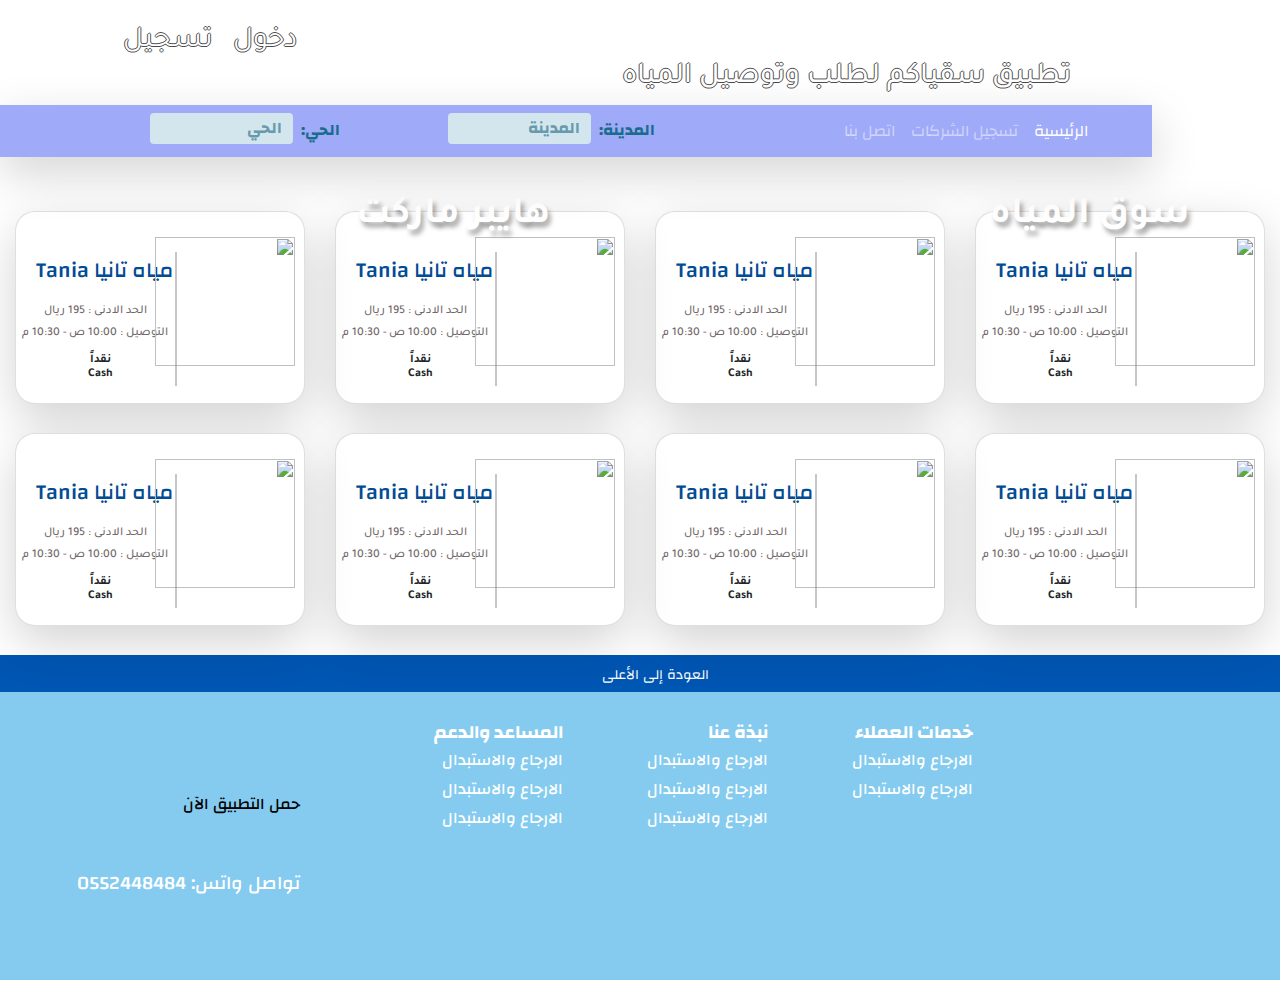
==== index.html @ 2a7fc94c "login" ====
<!doctype html>
<html lang="en">

<head>
    <!-- Required meta tags -->
    <meta charset="utf-8">
    <meta name="viewport" content="width=device-width, initial-scale=1, shrink-to-fit=no">
    <link href="https://fonts.googleapis.com/css?family=Changa:200,300,400,500,600,700,800&amp;subset=arabic,latin-ext"
        rel="stylesheet">
    <link href="https://fonts.googleapis.com/css?family=Tajawal:200,300,400,500,700,800,900&amp;subset=arabic" rel="stylesheet">

    <link rel="stylesheet" href="https://cdnjs.cloudflare.com/ajax/libs/OwlCarousel2/2.3.4/assets/owl.carousel.min.css">
    <link rel="stylesheet" href="https://cdnjs.cloudflare.com/ajax/libs/OwlCarousel2/2.3.4/assets/owl.theme.default.css" />

    <!-- Bootstrap CSS -->
    <link rel="stylesheet" href="https://stackpath.bootstrapcdn.com/bootstrap/4.3.1/css/bootstrap.min.css" integrity="sha384-ggOyR0iXCbMQv3Xipma34MD+dH/1fQ784/j6cY/iJTQUOhcWr7x9JvoRxT2MZw1T"
        crossorigin="anonymous">
    <link rel="stylesheet" href="styles.css">

    <title>سقياكم</title>
</head>

<body>

    <header class="imgBack">
        <a class="login" href="">دخول</a>
        <a class="register" href="">تسجيل</a>

        <nav class="navbar navbar-expand-lg navbar-dark bg-light position-relative shadow-lg" dir="rtl">


            <img class="logo navbar-brand shadow-lg" src="logo.png" alt="">
            <h1 class="title shadow-md">تطبيق سقياكم لطلب وتوصيل المياه</h1>

            <button class="navbar-toggler" type="button" data-toggle="collapse" data-target="#navbarSupportedContent"
                aria-controls="navbarSupportedContent" aria-expanded="false" aria-label="Toggle navigation">
                <span class="navbar-toggler-icon"></span>
            </button>

            <div class="collapse navbar-collapse" id="navbarSupportedContent">
                <ul class="navbar-nav ml-auto">
                    <li class="nav-item active">
                        <a class="nav-link " href="#">الرئيسية</a>
                    </li>
                    <li class="nav-item">
                        <a class="nav-link" href="#">تسجيل الشركات</a>
                    </li>

                    <li class="nav-item">
                        <a class="nav-link" href="#">اتصل بنا</a>
                    </li>

                </ul>
                <ul class="navbar-nav ml-auto">
                    <li class="nav-item">
                        <a class="nav-link navbartext disabled " href="#">المدينة:</a>
                    </li>
                    <li class="nav-item">
                        <div class="dropdown">
                            <button class="btn btnNav" type="button" id="dropdownMenuButton" data-toggle="dropdown"
                                aria-haspopup="true" aria-expanded="false" style="margin-left: 100px;">
                                المدينة
                            </button>
                            <div class="dropdown-menu" aria-labelledby="dropdownMenuButton" style="margin-left: 100px;">
                                <a class="dropdown-item" href="#">الرياض</a>
                                <a class="dropdown-item" href="#">جدة</a>
                                <a class="dropdown-item" href="#">مكة</a>
                            </div>
                        </div>
                    </li>

                    <li class="nav-item">
                        <a class="nav-link navbartext disabled " href="#">الحي:</a>
                    </li>
                    <li class="nav-item">
                        <div class="dropdown">
                            <button class="btn btnNav" type="button" id="dropdownMenuButton" data-toggle="dropdown"
                                aria-haspopup="true" aria-expanded="false">
                                الحي
                            </button>
                            <div class="dropdown-menu" aria-labelledby="dropdownMenuButton">
                                <a class="dropdown-item" href="#">الملك فهد</a>
                                <a class="dropdown-item" href="#">جدة</a>
                                <a class="dropdown-item" href="#">مكة</a>
                            </div>
                        </div>
                    </li>

                </ul>
            </div>
        </nav>

    </header>

    <main class="main">
        <div class="owl-carousel owl-theme">
            <div class="item">
                <p class="mainText">بنر إعلاني متغير</p>
                <img src="exampleImage.png" alt="">
            </div>
            <div class="item">
                <p class="mainText">بنر إعلاني متغير</p>

                <img src="https://i.pinimg.com/564x/b5/4f/21/b54f21d8776e2a39225e584146c74bbc.jpg" alt="">
            </div>

        </div>
    </main>

    <section name="ads" class="container-fluid pt-2" dir="rtl">
        <div class="row">
            <div class="col-6">
                <a href="#">
                    <img class="adImage" src="img/ad1.png" alt="">
                    <h1 class="adText">سوق المياه</h1>
                </a>
            </div>
            <div class="col-6">
                <a href="#">
                    <img class="adImage" src="img/ad2.png" alt="">
                    <h1 class="adText">هايبر ماركت</h1>
                </a>
            </div>
        </div>
    </section>

    <section class="container-fluid " dir="rtl">
        <div class="row">
            <div class="col-lg-3">
                <div class="card productCard shadow-lg" onclick="redirect(`www.google.com`)">
                    <img class="productImg" src="img/logos/tania.png" alt="">
                    <div class="seperator"></div>
                    <h5 class="cardTitle">مياه تانيا Tania</h5>
                    <div class="details">
                        <h6 class="cardDetails">الحد الادنى : 195 ريال</h6>
                        <h6 class="cardDetails">التوصيل : 10:00 ص - 10:30 م</h6>
                    </div>
                    <div class="paymentsLogos">
                        <img class="mada" src="img/logos/mada.png" alt="">
                        <img class="visa" src="img/logos/visa.png" alt="">
                        <div class="cash">
                            <h6 class="cashAr">نقداً</h6>
                            <h6 class="cashEn">Cash</h6>
                        </div>
                    </div>
                </div>
            </div>
            <div class="col-lg-3">
                <div class="card productCard shadow-lg" onclick="redirect(`www.google.com`)">
                    <img class="productImg" src="img/logos/tania.png" alt="">
                    <div class="seperator"></div>
                    <h5 class="cardTitle">مياه تانيا Tania</h5>
                    <div class="details">
                        <h6 class="cardDetails">الحد الادنى : 195 ريال</h6>
                        <h6 class="cardDetails">التوصيل : 10:00 ص - 10:30 م</h6>
                    </div>
                    <div class="paymentsLogos">
                        <img class="mada" src="img/logos/mada.png" alt="">
                        <img class="visa" src="img/logos/visa.png" alt="">
                        <div class="cash">
                            <h6 class="cashAr">نقداً</h6>
                            <h6 class="cashEn">Cash</h6>
                        </div>
                    </div>
                </div>
            </div>
            <div class="col-lg-3">
                <div class="card productCard shadow-lg" onclick="redirect(`www.google.com`)">
                    <img class="productImg" src="img/logos/tania.png" alt="">
                    <div class="seperator"></div>
                    <h5 class="cardTitle">مياه تانيا Tania</h5>
                    <div class="details">
                        <h6 class="cardDetails">الحد الادنى : 195 ريال</h6>
                        <h6 class="cardDetails">التوصيل : 10:00 ص - 10:30 م</h6>
                    </div>
                    <div class="paymentsLogos">
                        <img class="mada" src="img/logos/mada.png" alt="">
                        <img class="visa" src="img/logos/visa.png" alt="">
                        <div class="cash">
                            <h6 class="cashAr">نقداً</h6>
                            <h6 class="cashEn">Cash</h6>
                        </div>
                    </div>
                </div>
            </div>
            <div class="col-lg-3">
                <div class="card productCard shadow-lg" onclick="redirect(`www.google.com`)">
                    <img class="productImg" src="img/logos/tania.png" alt="">
                    <div class="seperator"></div>
                    <h5 class="cardTitle">مياه تانيا Tania</h5>
                    <div class="details">
                        <h6 class="cardDetails">الحد الادنى : 195 ريال</h6>
                        <h6 class="cardDetails">التوصيل : 10:00 ص - 10:30 م</h6>
                    </div>
                    <div class="paymentsLogos">
                        <img class="mada" src="img/logos/mada.png" alt="">
                        <img class="visa" src="img/logos/visa.png" alt="">
                        <div class="cash">
                            <h6 class="cashAr">نقداً</h6>
                            <h6 class="cashEn">Cash</h6>
                        </div>
                    </div>
                </div>
            </div>
            <div class="col-lg-3">
                <div class="card productCard shadow-lg" onclick="redirect(`www.google.com`)">
                    <img class="productImg" src="img/logos/tania.png" alt="">
                    <div class="seperator"></div>
                    <h5 class="cardTitle">مياه تانيا Tania</h5>
                    <div class="details">
                        <h6 class="cardDetails">الحد الادنى : 195 ريال</h6>
                        <h6 class="cardDetails">التوصيل : 10:00 ص - 10:30 م</h6>
                    </div>
                    <div class="paymentsLogos">
                        <img class="mada" src="img/logos/mada.png" alt="">
                        <img class="visa" src="img/logos/visa.png" alt="">
                        <div class="cash">
                            <h6 class="cashAr">نقداً</h6>
                            <h6 class="cashEn">Cash</h6>
                        </div>
                    </div>
                </div>
            </div>
            <div class="col-lg-3">
                <div class="card productCard shadow-lg" onclick="redirect(`www.google.com`)">
                    <img class="productImg" src="img/logos/tania.png" alt="">
                    <div class="seperator"></div>
                    <h5 class="cardTitle">مياه تانيا Tania</h5>
                    <div class="details">
                        <h6 class="cardDetails">الحد الادنى : 195 ريال</h6>
                        <h6 class="cardDetails">التوصيل : 10:00 ص - 10:30 م</h6>
                    </div>
                    <div class="paymentsLogos">
                        <img class="mada" src="img/logos/mada.png" alt="">
                        <img class="visa" src="img/logos/visa.png" alt="">
                        <div class="cash">
                            <h6 class="cashAr">نقداً</h6>
                            <h6 class="cashEn">Cash</h6>
                        </div>
                    </div>
                </div>
            </div>
            <div class="col-lg-3">
                <div class="card productCard shadow-lg" onclick="redirect(`www.google.com`)">
                    <img class="productImg" src="img/logos/tania.png" alt="">
                    <div class="seperator"></div>
                    <h5 class="cardTitle">مياه تانيا Tania</h5>
                    <div class="details">
                        <h6 class="cardDetails">الحد الادنى : 195 ريال</h6>
                        <h6 class="cardDetails">التوصيل : 10:00 ص - 10:30 م</h6>
                    </div>
                    <div class="paymentsLogos">
                        <img class="mada" src="img/logos/mada.png" alt="">
                        <img class="visa" src="img/logos/visa.png" alt="">
                        <div class="cash">
                            <h6 class="cashAr">نقداً</h6>
                            <h6 class="cashEn">Cash</h6>
                        </div>
                    </div>
                </div>
            </div>
            <div class="col-lg-3">
                <div class="card productCard shadow-lg" onclick="redirect(`www.google.com`)">
                    <img class="productImg" src="img/logos/tania.png" alt="">
                    <div class="seperator"></div>
                    <h5 class="cardTitle">مياه تانيا Tania</h5>
                    <div class="details">
                        <h6 class="cardDetails">الحد الادنى : 195 ريال</h6>
                        <h6 class="cardDetails">التوصيل : 10:00 ص - 10:30 م</h6>
                    </div>
                    <div class="paymentsLogos">
                        <img class="mada" src="img/logos/mada.png" alt="">
                        <img class="visa" src="img/logos/visa.png" alt="">
                        <div class="cash">
                            <h6 class="cashAr">نقداً</h6>
                            <h6 class="cashEn">Cash</h6>
                        </div>
                    </div>
                </div>
            </div>

        </div>
    </section>

    <div class="blueBar">
        <a href="#" class="backToTop ">العودة إلى الأعلى</a>
    </div>
    <footer class="footer">
        <img class="footerLogo  shadow-lg" src="logo.png" alt="">
        <div class="customerSupport">
            <h1 href="#" class="customerServices">خدمات العملاء</h1>
            <a href="#" class="customerServi">الارجاع والاستبدال</a>
            <a href="#" class="customerServi">الارجاع والاستبدال</a>

        </div>
        <div class="aboutUs">
            <h1 href="#" class="customerServices">نبذة عنا </h1>
            <a href="#" class="customerServi">الارجاع والاستبدال</a>
            <a href="#" class="customerServi">الارجاع والاستبدال</a>
            <a href="#" class="customerServi">الارجاع والاستبدال</a>
        </div>

        <div class="support">
            <h1 href="#" class="customerServices">المساعد والدعم </h1>
            <a href="#" class="customerServi">الارجاع والاستبدال</a>
            <a href="#" class="customerServi">الارجاع والاستبدال</a>
            <a href="#" class="customerServi">الارجاع والاستبدال</a>
        </div>

        <div class="contact">
            <img class="qrCode" src="img/qrCode.png" alt="">
            <h2 href="#" class="application">حمل التطبيق الآن</h2>
            <img src="img/googlePlay.png" alt="" style="cursor: pointer;" onclick="redirect(`#`)">
            <img src="img/appStore.png" alt="" style="cursor: pointer;" onclick="redirect(`#`)">

            <a href="tel:00966552448484">
                <h1 class="Whats">تواصل واتس: 0552448484</h1>
            </a>
        </div>
    </footer>
    <!-- Optional JavaScript -->
    <!-- jQuery first, then Popper.js, then Bootstrap JS -->
<script src="https://ajax.aspnetcdn.com/ajax/jQuery/jquery-3.3.1.min.js"></script>
    <script src="https://cdnjs.cloudflare.com/ajax/libs/popper.js/1.14.7/umd/popper.min.js" integrity="sha384-UO2eT0CpHqdSJQ6hJty5KVphtPhzWj9WO1clHTMGa3JDZwrnQq4sF86dIHNDz0W1"
        crossorigin="anonymous"></script>
    <script src="https://stackpath.bootstrapcdn.com/bootstrap/4.3.1/js/bootstrap.min.js" integrity="sha384-JjSmVgyd0p3pXB1rRibZUAYoIIy6OrQ6VrjIEaFf/nJGzIxFDsf4x0xIM+B07jRM"
        crossorigin="anonymous"></script>
    <script src="https://cdnjs.cloudflare.com/ajax/libs/OwlCarousel2/2.3.4/owl.carousel.min.js"></script>
    <script src="script.js"></script>
</body>

</html>
---- styles.css ----
.navbar {
    position: relative;
    top: 108px;
    width: 90%;
    height: 52px;
    z-index: 3;
    background-color: #9faaf8 !important;
    font-family: 'Changa', sans-serif;
}

.navbartext {
    font-family: 'Changa', sans-serif;
    color: rgb(24, 108, 140) !important;
    font-weight: bold;
    line-height: 1.2;
    text-align: center;
}

.btnNav {
    width: 143px;
    background-color: #d4e6ed;
    padding: 0rem 0rem;
    padding-right: 10px;
    color: rgb(103, 154, 173);
    font-weight: bold;
    line-height: 1.2;
    height: 31px;
    text-align: right;
}

.btnBasket {
    position: absolute;
    z-index: 20;
    bottom: 20%;
    right: 15%;
}

.dropdown-menu {
    outline: 0;
    color: #495057;
    background-color: #d4e6ed;
    border-color: #80bdff;
    outline: 0;
    box-shadow: 0 0 0 0.2rem rgba(0, 123, 255, .25);
    text-align: right;
    width: 143px;
}

.logo {
    position: absolute;
    right: -10%;
    top: -114px;
    background: white;
    height: 327%;
    border-bottom-left-radius: 82px;
    border-bottom-right-radius: 82px;
}

.title {
    font-family: 'Tajawal', sans-serif;
    font-size: 29.56px;
    color: rgb(255, 255, 255);
    line-height: 1.2;
    text-align: center;
    position: absolute;
    right: 7%;
    bottom: 102%;
    z-index: 22;
    text-shadow: -1px 0 black, 0 1px black, 1px 0 black, 0 -1px black;
    opacity: 0.7;
}

.login {
    font-family: 'Tajawal', sans-serif;
    font-size: 29.56px;
    color: rgb(255, 255, 255);
    line-height: 1.2;
    text-align: center;
    position: absolute;
    left: 233px;
    top: 24.561px;
    z-index: 22;
    text-shadow: -1px 0 black, 0 1px black, 1px 0 black, 0 -1px black;
    opacity: 0.7;
}

.login:hover {
    color: #0056b3;
    text-decoration: none;
}

.register {
    font-family: 'Tajawal', sans-serif;
    font-size: 29.56px;
    color: rgb(255, 255, 255);
    line-height: 1.2;
    text-align: center;
    position: absolute;
    left: 123px;
    top: 24.561px;
    z-index: 22;
    text-shadow: -1px 0 black, 0 1px black, 1px 0 black, 0 -1px black;
    opacity: 0.7;
}

.register:hover {
    color: #0056b3;
    text-decoration: none;
}

.imgBack {
    background-image: url("headderbackground.png");
    height: 139px;
    margin-top: -3px;
}

.main {
    padding-top: 42px;
}

.item {
    max-height: 407px;
    position: relative;
}

.adImage {
    opacity: 0.676;
    position: relative;
    max-width: 633px;
    max-height: 118px;
    z-index: 1;
    margin: 2%;
}

.adText {
    font-size: 38.56px;
    font-family: 'Tajawal', sans-serif;
    color: rgb(255, 255, 255);
    font-weight: bold;
    line-height: 1.2;
    text-align: center;
    text-shadow: 3px 5px 5px rgba(0, 0, 0, 0.38);
    position: absolute;
    top: 34%;
    right: 14%;
    z-index: 2;
}

.mainText {
    font-size: 81.56px;
    font-family: 'Changa', sans-serif;
    color: rgb(255, 255, 255);
    line-height: 1.2;
    text-align: center;
    position: absolute;
    top: 30%;
    right: 30%;
    z-index: 2;
}

.paymentsLogos {
    position: relative;
    margin-top: 25px;
}

.productCard {
    width: 100%;
    height: 193px;
    position: relative;
    z-index: 1;
    border-radius: 20px;
    margin-bottom: 10%;
    cursor: pointer;
}

.searchCard {
    width: 100%;
    height: 400px;
    position: relative;
    z-index: 1;
    border-radius: 20px;
    margin-bottom: 10%;
}

.itemCard {
    width: 100%;
    height: 204px;
    position: relative;
    z-index: 1;
    border-radius: 20px;
    margin-bottom: 10%;
}

.price {
    position: absolute;
    left: 10px;
    top: 10px;
    background-color: red;
    padding: 10px;
    border-radius: 10px;
    opacity: 0.8;
    width: 70px;
    height: 50px;
}

.productImg {
    width: 140px;
    height: 129px;
    position: absolute;
    top: 13%;
    right: 3%;
}

.itemImg {
    width: 45%;
    height: 80%;
    position: absolute;
    top: 10%;
    left: 5%;
}

.seperator {
    width: 2px;
    height: 134px;
    border: rgba(128, 128, 128, 0.452) solid 1px;
    position: absolute;
    right: 44%;
    top: 21%;
}

.cardTitle {
    font-size: 21.56px;
    font-family: 'Changa', sans-serif;
    color: rgb(2, 76, 147);
    line-height: 1.2;
    margin: 7%;
    margin-top: 16%;
}

.Title {
    font-size: 21.56px;
    font-family: 'Changa', sans-serif;
    color: rgb(2, 76, 147);
    line-height: 1.2;
    margin-top: 16%;
    float: right;
    margin-left: 55%;
}

.cardDetails {
    font-size: 12px;
    font-family: 'Tajawal', sans-serif;
    color: rgb(114, 105, 105);
    line-height: 1.2;
    text-align: center;
    margin-right: 45%;
}

.size {
    font-size: 12px;
    font-family: 'Tajawal', sans-serif;
    color: rgb(61, 0, 141);
    line-height: 1.2;
    text-align: center;
    display: inline;
    float: right;
    padding-right: 10px;
}

.priceText {
    font-family: 'Tajawal', sans-serif;
    color: rgb(255, 255, 255);
    text-align: center;
    vertical-align: 50%;
    padding-top: 5px;
    padding-right: 50px;
    z-index: 100;
    left: 19px;
    top: 2px;
    position: absolute;
}

.detailsText {
    font-size: 12px;
    font-family: 'Tajawal', sans-serif;
    color: rgb(114, 105, 105);
    line-height: 1.2;
    text-align: center;
}

.priceText2 {
    font-size: 12px;
    font-family: 'Tajawal', sans-serif;
    color: rgb(114, 105, 105);
    line-height: 1.2;
    display: inline;
    float: right;
    padding-right: 52px;
}

.details {
    margin-top: 0%;
}

.mada {
    width: 40px;
    position: absolute;
    left: 8%;
    bottom: 4%;
}

.visa {
    width: 40px;
    position: absolute;
    left: 37%;
    bottom: 4%;
}

.cash {
    position: absolute;
    left: 25%;
    bottom: -8px;
}

.cashAr {
    font-family: 'Tajawal', sans-serif;
    font-size: 12px;
    font-weight: bold;
    padding-bottom: 0;
    margin-bottom: 0;
    text-align: center
}

.cashEn {
    font-family: 'Tajawal', sans-serif;
    font-size: 12px;
    font-weight: bold;
    padding-bottom: 0;
    margin-bottom: 0;
    text-align: center
}

.blueBar {
    width: 100%;
    height: 37px;
    background: #0056b3;
    position: relative;
    cursor: pointer;
}

.backToTop {
    font-family: 'Changa', sans-serif;
    color: white;
    font-size: 14px;
    position: absolute;
    left: 47%;
    top: 26%;
}

.backToTop:hover {
    color: #000000;
    text-decoration: none;
}

.footer {
    background-color: #84cbef;
    width: 100%;
    height: 288px;
    z-index: 6;
    position: relative;
}

.footerLogo {
    background-color: white;
    border-radius: 50%;
    position: absolute;
    top: 4%;
    right: 6%;
}

.customerSupport {
    position: absolute;
    top: 10%;
    right: 24%;
}

.aboutUs {
    position: absolute;
    top: 10%;
    right: 40%;
}

.support {
    position: absolute;
    top: 10%;
    right: 56%;
}

.customerServices {
    font-family: 'Changa', sans-serif;
    color: white;
    font-size: 18.56px;
    font-weight: bold;
    line-height: 1.2;
    text-align: right;
}

.customerServi {
    font-family: 'Changa', sans-serif;
    color: white;
    font-size: 16px;
    font-weight: 500;
    line-height: 1.2;
    text-align: right;
    display: grid;
    padding-bottom: 10px;
}

.customerServi:hover {
    color: white;
    text-decoration: none;
}

.application {
    font-family: 'Changa', sans-serif;
    color: black;
    font-size: 16px;
    font-weight: 500;
    line-height: 1.2;
    text-align: right;
    padding-top: 27px;
}

.Whats {
    font-family: 'Changa', sans-serif;
    color: white;
    font-size: 19px;
    font-weight: 500;
    line-height: 1.2;
    text-align: right;
    padding-top: 27px;
}

.contact {
    position: absolute;
    top: 18%;
    left: 6%;
}

.qrCode {
    padding-left: 30%;
}

/*search box css start here*/

.search-sec {
    padding: 2rem;
}

.search-slt {
    display: block;
    width: 100%;
    font-size: 0.875rem;
    line-height: 1.5;
    color: #55595c;
    background-color: #fff;
    background-image: none;
    border: 1px solid #ccc;
    height: calc(3rem + 2px) !important;
    border-radius: 0;
}

.wrn-btn {
    width: 100%;
    font-size: 16px;
    font-weight: 400;
    text-transform: capitalize;
    height: calc(3rem + 2px) !important;
    border-radius: 0;
    top: 0px;
}

@media (min-width: 992px) {
    .search-sec {
        position: relative;
        top: -10px;
        background: rgba(26, 70, 104, 0.51);
    }
}

@media (max-width: 992px) {
    .search-sec {
        background: #1A4668;
    }
}
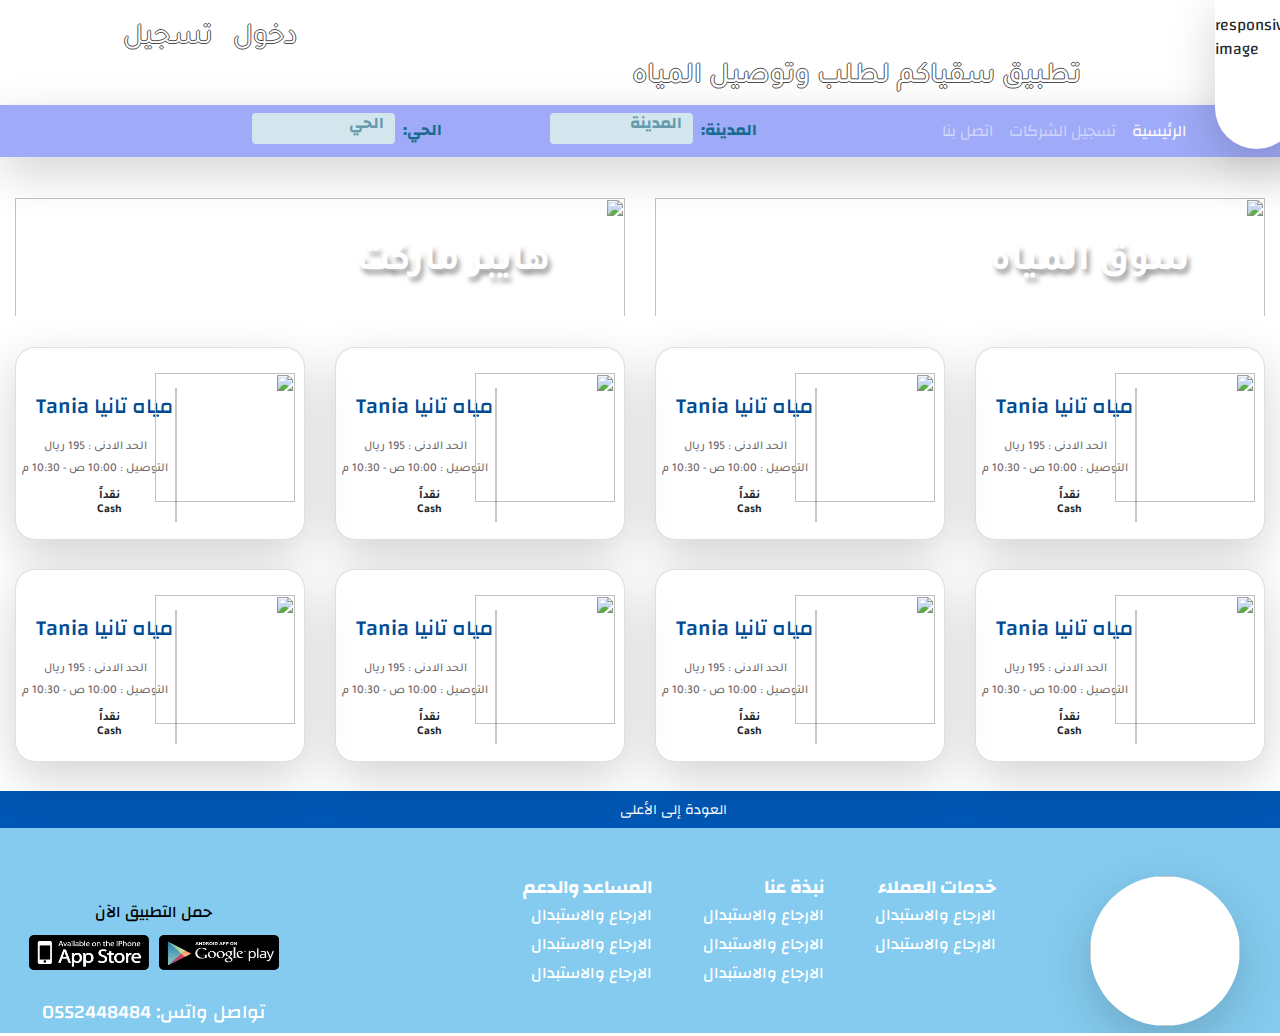
==== commit 8e650d45: "last responsive" ====
--- a/index.html
+++ b/index.html
@@ -22,84 +22,94 @@
 
 <body>
 
-    <header class="imgBack">
-        <a class="login" href="">دخول</a>
-        <a class="register" href="">تسجيل</a>
-
-        <nav class="navbar navbar-expand-lg navbar-dark bg-light position-relative shadow-lg" dir="rtl">
-
-
-            <img class="logo navbar-brand shadow-lg" src="logo.png" alt="">
-            <h1 class="title shadow-md">تطبيق سقياكم لطلب وتوصيل المياه</h1>
-
-            <button class="navbar-toggler" type="button" data-toggle="collapse" data-target="#navbarSupportedContent"
-                aria-controls="navbarSupportedContent" aria-expanded="false" aria-label="Toggle navigation">
-                <span class="navbar-toggler-icon"></span>
+    <header class="imgBack position-relative">
+<a class="login" href="login.html">دخول</a>
+<a class="register" href="signUp.html">تسجيل</a>
+
+
+
+<h1 class="title shadow-md">تطبيق سقياكم لطلب وتوصيل المياه</h1>
+
+<nav class="navbar navbar-expand-lg navbar-dark bg-light position-relative shadow-lg" dir="rtl">
+    <div class="container position-relative">
+        <div class=" logo shadow-lg" >
+            <img class="logoImg" href="index.html" src="logo.png" alt="responsive-image">
+        </div>
+        <div class="collapse navbar-collapse " id="navbarTogglerDemo02">
+
+<ul class="navbar-nav mr-auto ml-lg-auto mr-lg-0 mt-2 mt-lg-0 d-flex justify-content-center ">
+    <li class="nav-item active">
+        <a class="nav-link text-right " href="index.html">الرئيسية</a>
+    </li>
+    <li class="nav-item">
+        <a class="nav-link text-right" href="signUp.html">تسجيل الشركات</a>
+    </li>
+
+    <li class="nav-item">
+        <a class="nav-link text-right" href="contacuUs.html">اتصل بنا</a>
+    </li>
+
+</ul>
+<ul class="navbar-nav mr-auto ml-lg-auto mr-lg-0 mt-2 mt-lg-0 d-flex justify-content-center ">
+    <li class="nav-item">
+<a class="nav-link navbartext disabled  text-right" href="#">المدينة:</a>
+    </li>
+<li class="nav-item ">
+        <div class="dropdown">
+            <button class="btn btnNav" type="button" id="dropdownMenuButton" data-toggle="dropdown" aria-haspopup="true"
+                aria-expanded="false" style="margin-left: 100px;">
+                المدينة
             </button>
-
-            <div class="collapse navbar-collapse" id="navbarSupportedContent">
-                <ul class="navbar-nav ml-auto">
-                    <li class="nav-item active">
-                        <a class="nav-link " href="#">الرئيسية</a>
-                    </li>
-                    <li class="nav-item">
-                        <a class="nav-link" href="#">تسجيل الشركات</a>
-                    </li>
-
-                    <li class="nav-item">
-                        <a class="nav-link" href="#">اتصل بنا</a>
-                    </li>
-
-                </ul>
-                <ul class="navbar-nav ml-auto">
-                    <li class="nav-item">
-                        <a class="nav-link navbartext disabled " href="#">المدينة:</a>
-                    </li>
-                    <li class="nav-item">
-                        <div class="dropdown">
-                            <button class="btn btnNav" type="button" id="dropdownMenuButton" data-toggle="dropdown"
-                                aria-haspopup="true" aria-expanded="false" style="margin-left: 100px;">
-                                المدينة
-                            </button>
-                            <div class="dropdown-menu" aria-labelledby="dropdownMenuButton" style="margin-left: 100px;">
-                                <a class="dropdown-item" href="#">الرياض</a>
-                                <a class="dropdown-item" href="#">جدة</a>
-                                <a class="dropdown-item" href="#">مكة</a>
-                            </div>
-                        </div>
-                    </li>
-
-                    <li class="nav-item">
-                        <a class="nav-link navbartext disabled " href="#">الحي:</a>
-                    </li>
-                    <li class="nav-item">
-                        <div class="dropdown">
-                            <button class="btn btnNav" type="button" id="dropdownMenuButton" data-toggle="dropdown"
-                                aria-haspopup="true" aria-expanded="false">
-                                الحي
-                            </button>
-                            <div class="dropdown-menu" aria-labelledby="dropdownMenuButton">
-                                <a class="dropdown-item" href="#">الملك فهد</a>
-                                <a class="dropdown-item" href="#">جدة</a>
-                                <a class="dropdown-item" href="#">مكة</a>
-                            </div>
-                        </div>
-                    </li>
-
-                </ul>
-            </div>
-        </nav>
+            <div class="dropdown-menu" aria-labelledby="dropdownMenuButton" style="margin-left: 100px;">
+                <a class="dropdown-item" href="#">الرياض</a>
+                <a class="dropdown-item" href="#">جدة</a>
+                <a class="dropdown-item" href="#">مكة</a>
+            </div>
+        </div>
+    </li>
+
+    <li class="nav-item">
+<a class="nav-link navbartext disabled text-right" href="#">الحي:</a>
+    </li>
+    <li class="nav-item">
+        <div class="dropdown">
+            <button class="btn btnNav" type="button" id="dropdownMenuButton" data-toggle="dropdown" aria-haspopup="true"
+                aria-expanded="false">
+                الحي
+            </button>
+            <div class="dropdown-menu" aria-labelledby="dropdownMenuButton">
+                <a class="dropdown-item" href="#">الملك فهد</a>
+                <a class="dropdown-item" href="#">جدة</a>
+                <a class="dropdown-item" href="#">مكة</a>
+            </div>
+        </div>
+    </li>
+
+</ul>
+        </div>
+
+
+    </div>
+
+
+    <button class="navbar-toggler ml-auto" type="button" data-toggle="collapse" data-target="#navbarTogglerDemo02"
+        aria-controls="navbarTogglerDemo02" aria-expanded="false" aria-label="Toggle navigation">
+        <span class="navbar-toggler-icon"></span>
+    </button>
+
+</nav>
+
 
     </header>
 
     <main class="main">
         <div class="owl-carousel owl-theme">
             <div class="item">
-                <p class="mainText">بنر إعلاني متغير</p>
+                <!-- <p class="mainText">بنر إعلاني متغير</p> -->
                 <img src="exampleImage.png" alt="">
             </div>
             <div class="item">
-                <p class="mainText">بنر إعلاني متغير</p>
+                <!-- <p class="mainText">بنر إعلاني متغير</p> -->
 
                 <img src="https://i.pinimg.com/564x/b5/4f/21/b54f21d8776e2a39225e584146c74bbc.jpg" alt="">
             </div>
@@ -109,13 +119,13 @@
 
     <section name="ads" class="container-fluid pt-2" dir="rtl">
         <div class="row">
-            <div class="col-6">
+            <div class="col-12 col-lg-6 col-md-12 ">
                 <a href="#">
                     <img class="adImage" src="img/ad1.png" alt="">
                     <h1 class="adText">سوق المياه</h1>
                 </a>
             </div>
-            <div class="col-6">
+<div class="col-12 col-lg-6 col-md-12">
                 <a href="#">
                     <img class="adImage" src="img/ad2.png" alt="">
                     <h1 class="adText">هايبر ماركت</h1>
@@ -126,140 +136,140 @@
 
     <section class="container-fluid " dir="rtl">
         <div class="row">
-            <div class="col-lg-3">
-                <div class="card productCard shadow-lg" onclick="redirect(`www.google.com`)">
-                    <img class="productImg" src="img/logos/tania.png" alt="">
-                    <div class="seperator"></div>
-                    <h5 class="cardTitle">مياه تانيا Tania</h5>
-                    <div class="details">
-                        <h6 class="cardDetails">الحد الادنى : 195 ريال</h6>
-                        <h6 class="cardDetails">التوصيل : 10:00 ص - 10:30 م</h6>
-                    </div>
-                    <div class="paymentsLogos">
-                        <img class="mada" src="img/logos/mada.png" alt="">
-                        <img class="visa" src="img/logos/visa.png" alt="">
-                        <div class="cash">
-                            <h6 class="cashAr">نقداً</h6>
-                            <h6 class="cashEn">Cash</h6>
-                        </div>
-                    </div>
-                </div>
-            </div>
-            <div class="col-lg-3">
-                <div class="card productCard shadow-lg" onclick="redirect(`www.google.com`)">
-                    <img class="productImg" src="img/logos/tania.png" alt="">
-                    <div class="seperator"></div>
-                    <h5 class="cardTitle">مياه تانيا Tania</h5>
-                    <div class="details">
-                        <h6 class="cardDetails">الحد الادنى : 195 ريال</h6>
-                        <h6 class="cardDetails">التوصيل : 10:00 ص - 10:30 م</h6>
-                    </div>
-                    <div class="paymentsLogos">
-                        <img class="mada" src="img/logos/mada.png" alt="">
-                        <img class="visa" src="img/logos/visa.png" alt="">
-                        <div class="cash">
-                            <h6 class="cashAr">نقداً</h6>
-                            <h6 class="cashEn">Cash</h6>
-                        </div>
-                    </div>
-                </div>
-            </div>
-            <div class="col-lg-3">
-                <div class="card productCard shadow-lg" onclick="redirect(`www.google.com`)">
-                    <img class="productImg" src="img/logos/tania.png" alt="">
-                    <div class="seperator"></div>
-                    <h5 class="cardTitle">مياه تانيا Tania</h5>
-                    <div class="details">
-                        <h6 class="cardDetails">الحد الادنى : 195 ريال</h6>
-                        <h6 class="cardDetails">التوصيل : 10:00 ص - 10:30 م</h6>
-                    </div>
-                    <div class="paymentsLogos">
-                        <img class="mada" src="img/logos/mada.png" alt="">
-                        <img class="visa" src="img/logos/visa.png" alt="">
-                        <div class="cash">
-                            <h6 class="cashAr">نقداً</h6>
-                            <h6 class="cashEn">Cash</h6>
-                        </div>
-                    </div>
-                </div>
-            </div>
-            <div class="col-lg-3">
-                <div class="card productCard shadow-lg" onclick="redirect(`www.google.com`)">
-                    <img class="productImg" src="img/logos/tania.png" alt="">
-                    <div class="seperator"></div>
-                    <h5 class="cardTitle">مياه تانيا Tania</h5>
-                    <div class="details">
-                        <h6 class="cardDetails">الحد الادنى : 195 ريال</h6>
-                        <h6 class="cardDetails">التوصيل : 10:00 ص - 10:30 م</h6>
-                    </div>
-                    <div class="paymentsLogos">
-                        <img class="mada" src="img/logos/mada.png" alt="">
-                        <img class="visa" src="img/logos/visa.png" alt="">
-                        <div class="cash">
-                            <h6 class="cashAr">نقداً</h6>
-                            <h6 class="cashEn">Cash</h6>
-                        </div>
-                    </div>
-                </div>
-            </div>
-            <div class="col-lg-3">
-                <div class="card productCard shadow-lg" onclick="redirect(`www.google.com`)">
-                    <img class="productImg" src="img/logos/tania.png" alt="">
-                    <div class="seperator"></div>
-                    <h5 class="cardTitle">مياه تانيا Tania</h5>
-                    <div class="details">
-                        <h6 class="cardDetails">الحد الادنى : 195 ريال</h6>
-                        <h6 class="cardDetails">التوصيل : 10:00 ص - 10:30 م</h6>
-                    </div>
-                    <div class="paymentsLogos">
-                        <img class="mada" src="img/logos/mada.png" alt="">
-                        <img class="visa" src="img/logos/visa.png" alt="">
-                        <div class="cash">
-                            <h6 class="cashAr">نقداً</h6>
-                            <h6 class="cashEn">Cash</h6>
-                        </div>
-                    </div>
-                </div>
-            </div>
-            <div class="col-lg-3">
-                <div class="card productCard shadow-lg" onclick="redirect(`www.google.com`)">
-                    <img class="productImg" src="img/logos/tania.png" alt="">
-                    <div class="seperator"></div>
-                    <h5 class="cardTitle">مياه تانيا Tania</h5>
-                    <div class="details">
-                        <h6 class="cardDetails">الحد الادنى : 195 ريال</h6>
-                        <h6 class="cardDetails">التوصيل : 10:00 ص - 10:30 م</h6>
-                    </div>
-                    <div class="paymentsLogos">
-                        <img class="mada" src="img/logos/mada.png" alt="">
-                        <img class="visa" src="img/logos/visa.png" alt="">
-                        <div class="cash">
-                            <h6 class="cashAr">نقداً</h6>
-                            <h6 class="cashEn">Cash</h6>
-                        </div>
-                    </div>
-                </div>
-            </div>
-            <div class="col-lg-3">
-                <div class="card productCard shadow-lg" onclick="redirect(`www.google.com`)">
-                    <img class="productImg" src="img/logos/tania.png" alt="">
-                    <div class="seperator"></div>
-                    <h5 class="cardTitle">مياه تانيا Tania</h5>
-                    <div class="details">
-                        <h6 class="cardDetails">الحد الادنى : 195 ريال</h6>
-                        <h6 class="cardDetails">التوصيل : 10:00 ص - 10:30 م</h6>
-                    </div>
-                    <div class="paymentsLogos">
-                        <img class="mada" src="img/logos/mada.png" alt="">
-                        <img class="visa" src="img/logos/visa.png" alt="">
-                        <div class="cash">
-                            <h6 class="cashAr">نقداً</h6>
-                            <h6 class="cashEn">Cash</h6>
-                        </div>
-                    </div>
-                </div>
-            </div>
-            <div class="col-lg-3">
+            <div class="col-lg-3 col-md-6 col-xl-3 col-sm-6 col-12">
+                <div class="card productCard shadow-lg" onclick="redirect(`www.google.com`)">
+                    <img class="productImg" src="img/logos/tania.png" alt="">
+                    <div class="seperator"></div>
+                    <h5 class="cardTitle">مياه تانيا Tania</h5>
+                    <div class="details">
+                        <h6 class="cardDetails">الحد الادنى : 195 ريال</h6>
+                        <h6 class="cardDetails">التوصيل : 10:00 ص - 10:30 م</h6>
+                    </div>
+                    <div class="paymentsLogos">
+                        <img class="mada" src="img/logos/mada.png" alt="">
+                        <img class="visa" src="img/logos/visa.png" alt="">
+                        <div class="cash">
+                            <h6 class="cashAr">نقداً</h6>
+                            <h6 class="cashEn">Cash</h6>
+                        </div>
+                    </div>
+                </div>
+            </div>
+            <div class="col-lg-3 col-md-6 col-xl-3 col-sm-6 col-12">
+                <div class="card productCard shadow-lg" onclick="redirect(`www.google.com`)">
+                    <img class="productImg" src="img/logos/tania.png" alt="">
+                    <div class="seperator"></div>
+                    <h5 class="cardTitle">مياه تانيا Tania</h5>
+                    <div class="details">
+                        <h6 class="cardDetails">الحد الادنى : 195 ريال</h6>
+                        <h6 class="cardDetails">التوصيل : 10:00 ص - 10:30 م</h6>
+                    </div>
+                    <div class="paymentsLogos">
+                        <img class="mada" src="img/logos/mada.png" alt="">
+                        <img class="visa" src="img/logos/visa.png" alt="">
+                        <div class="cash">
+                            <h6 class="cashAr">نقداً</h6>
+                            <h6 class="cashEn">Cash</h6>
+                        </div>
+                    </div>
+                </div>
+            </div>
+            <div class="col-lg-3 col-md-6 col-xl-3 col-sm-6 col-12">
+                <div class="card productCard shadow-lg" onclick="redirect(`www.google.com`)">
+                    <img class="productImg" src="img/logos/tania.png" alt="">
+                    <div class="seperator"></div>
+                    <h5 class="cardTitle">مياه تانيا Tania</h5>
+                    <div class="details">
+                        <h6 class="cardDetails">الحد الادنى : 195 ريال</h6>
+                        <h6 class="cardDetails">التوصيل : 10:00 ص - 10:30 م</h6>
+                    </div>
+                    <div class="paymentsLogos">
+                        <img class="mada" src="img/logos/mada.png" alt="">
+                        <img class="visa" src="img/logos/visa.png" alt="">
+                        <div class="cash">
+                            <h6 class="cashAr">نقداً</h6>
+                            <h6 class="cashEn">Cash</h6>
+                        </div>
+                    </div>
+                </div>
+            </div>
+            <div class="col-lg-3 col-md-6 col-xl-3 col-sm-6 col-12">
+                <div class="card productCard shadow-lg" onclick="redirect(`www.google.com`)">
+                    <img class="productImg" src="img/logos/tania.png" alt="">
+                    <div class="seperator"></div>
+                    <h5 class="cardTitle">مياه تانيا Tania</h5>
+                    <div class="details">
+                        <h6 class="cardDetails">الحد الادنى : 195 ريال</h6>
+                        <h6 class="cardDetails">التوصيل : 10:00 ص - 10:30 م</h6>
+                    </div>
+                    <div class="paymentsLogos">
+                        <img class="mada" src="img/logos/mada.png" alt="">
+                        <img class="visa" src="img/logos/visa.png" alt="">
+                        <div class="cash">
+                            <h6 class="cashAr">نقداً</h6>
+                            <h6 class="cashEn">Cash</h6>
+                        </div>
+                    </div>
+                </div>
+            </div>
+            <div class="col-lg-3 col-md-6 col-xl-3 col-sm-6 col-12">
+                <div class="card productCard shadow-lg" onclick="redirect(`www.google.com`)">
+                    <img class="productImg" src="img/logos/tania.png" alt="">
+                    <div class="seperator"></div>
+                    <h5 class="cardTitle">مياه تانيا Tania</h5>
+                    <div class="details">
+                        <h6 class="cardDetails">الحد الادنى : 195 ريال</h6>
+                        <h6 class="cardDetails">التوصيل : 10:00 ص - 10:30 م</h6>
+                    </div>
+                    <div class="paymentsLogos">
+                        <img class="mada" src="img/logos/mada.png" alt="">
+                        <img class="visa" src="img/logos/visa.png" alt="">
+                        <div class="cash">
+                            <h6 class="cashAr">نقداً</h6>
+                            <h6 class="cashEn">Cash</h6>
+                        </div>
+                    </div>
+                </div>
+            </div>
+            <div class="col-lg-3 col-md-6 col-xl-3 col-sm-6 col-12">
+                <div class="card productCard shadow-lg" onclick="redirect(`www.google.com`)">
+                    <img class="productImg" src="img/logos/tania.png" alt="">
+                    <div class="seperator"></div>
+                    <h5 class="cardTitle">مياه تانيا Tania</h5>
+                    <div class="details">
+                        <h6 class="cardDetails">الحد الادنى : 195 ريال</h6>
+                        <h6 class="cardDetails">التوصيل : 10:00 ص - 10:30 م</h6>
+                    </div>
+                    <div class="paymentsLogos">
+                        <img class="mada" src="img/logos/mada.png" alt="">
+                        <img class="visa" src="img/logos/visa.png" alt="">
+                        <div class="cash">
+                            <h6 class="cashAr">نقداً</h6>
+                            <h6 class="cashEn">Cash</h6>
+                        </div>
+                    </div>
+                </div>
+            </div>
+            <div class="col-lg-3 col-md-6 col-xl-3 col-sm-6 col-12">
+                <div class="card productCard shadow-lg" onclick="redirect(`www.google.com`)">
+                    <img class="productImg" src="img/logos/tania.png" alt="">
+                    <div class="seperator"></div>
+                    <h5 class="cardTitle">مياه تانيا Tania</h5>
+                    <div class="details">
+                        <h6 class="cardDetails">الحد الادنى : 195 ريال</h6>
+                        <h6 class="cardDetails">التوصيل : 10:00 ص - 10:30 م</h6>
+                    </div>
+                    <div class="paymentsLogos">
+                        <img class="mada" src="img/logos/mada.png" alt="">
+                        <img class="visa" src="img/logos/visa.png" alt="">
+                        <div class="cash">
+                            <h6 class="cashAr">نقداً</h6>
+                            <h6 class="cashEn">Cash</h6>
+                        </div>
+                    </div>
+                </div>
+            </div>
+            <div class="col-lg-3 col-md-6 col-xl-3 col-sm-6 col-12">
                 <div class="card productCard shadow-lg" onclick="redirect(`www.google.com`)">
                     <img class="productImg" src="img/logos/tania.png" alt="">
                     <div class="seperator"></div>
@@ -285,38 +295,62 @@
     <div class="blueBar">
         <a href="#" class="backToTop ">العودة إلى الأعلى</a>
     </div>
-    <footer class="footer">
-        <img class="footerLogo  shadow-lg" src="logo.png" alt="">
-        <div class="customerSupport">
-            <h1 href="#" class="customerServices">خدمات العملاء</h1>
-            <a href="#" class="customerServi">الارجاع والاستبدال</a>
-            <a href="#" class="customerServi">الارجاع والاستبدال</a>
-
-        </div>
-        <div class="aboutUs">
-            <h1 href="#" class="customerServices">نبذة عنا </h1>
-            <a href="#" class="customerServi">الارجاع والاستبدال</a>
-            <a href="#" class="customerServi">الارجاع والاستبدال</a>
-            <a href="#" class="customerServi">الارجاع والاستبدال</a>
-        </div>
-
-        <div class="support">
-            <h1 href="#" class="customerServices">المساعد والدعم </h1>
-            <a href="#" class="customerServi">الارجاع والاستبدال</a>
-            <a href="#" class="customerServi">الارجاع والاستبدال</a>
-            <a href="#" class="customerServi">الارجاع والاستبدال</a>
-        </div>
-
-        <div class="contact">
-            <img class="qrCode" src="img/qrCode.png" alt="">
-            <h2 href="#" class="application">حمل التطبيق الآن</h2>
-            <img src="img/googlePlay.png" alt="" style="cursor: pointer;" onclick="redirect(`#`)">
-            <img src="img/appStore.png" alt="" style="cursor: pointer;" onclick="redirect(`#`)">
-
-            <a href="tel:00966552448484">
-                <h1 class="Whats">تواصل واتس: 0552448484</h1>
-            </a>
-        </div>
+
+    <footer class="footer" dir="rtl">
+
+        <div class="row pt-5">
+            <div class="d-flex justify-content-center col-lg-3 col-md-6 col-sm-12 col-12 ">
+                        <img class="footerLogo  shadow-lg" src="logo.png" alt="">
+
+            </div>
+            <div class="col-lg-6 col-md-6 col-sm-12 col-12 pr-5 pt-5 pt-lg-0 pr-lg-0" >
+                <div class="row ">
+                    <div class="col-lg-3 ">
+                           <h1 href="#" class="customerServices">خدمات العملاء</h1>
+                        <a href="#" class="customerServi">الارجاع والاستبدال</a>
+                   <a href="#" class="customerServi">الارجاع والاستبدال</a>
+                    </div>
+                    <div class="col-lg-3 pt-5 pt-lg-0 ">
+                        <h1 href="#" class="customerServices">نبذة عنا </h1>
+                        <a href="#" class="customerServi">الارجاع والاستبدال</a>
+                        <a href="#" class="customerServi">الارجاع والاستبدال</a>
+                        <a href="#" class="customerServi">الارجاع والاستبدال</a>
+                    </div>
+                    <div class="col-lg-3 pt-5  pt-lg-0">
+                        <h1 href="#" class="customerServices">المساعد والدعم </h1>
+                        <a href="#" class="customerServi">الارجاع والاستبدال</a>
+                        <a href="#" class="customerServi">الارجاع والاستبدال</a>
+                        <a href="#" class="customerServi">الارجاع والاستبدال</a>
+                    </div>
+                </div>
+            </div>
+            <div class="col-lg-3 col-md-12 col-sm-12 col-12 pt-md-5 pt-5  pt-lg-0">
+                <div class="row d-flex justify-content-center ">
+                      <img class="qrCode" src="img/qrCode.png" alt="">
+           
+                </div>
+                <div class="row d-flex justify-content-center ">
+                    <h2 href="#" class="application">حمل التطبيق الآن</h2>
+                                      
+                  
+                </div>
+                <div class="row d-flex justify-content-center ">
+                    <img src="img/googlePlay.png" alt="" class="icon_download" onclick="redirect(`#`)">
+                    <img src="img/appStore.png" alt="" class="icon_download" onclick="redirect(`#`)">
+                </div>
+
+                <div class="row d-flex justify-content-center ">
+                    <a href="tel:00966552448484">
+                        <h1 class="Whats">تواصل واتس: 0552448484</h1>
+                    </a>
+                </div>
+            </div>
+        
+        </div>
+        
+      
+
+     
     </footer>
     <!-- Optional JavaScript -->
     <!-- jQuery first, then Popper.js, then Bootstrap JS -->
--- a/styles.css
+++ b/styles.css
@@ -1,13 +1,45 @@
 .navbar {
     position: relative;
-    top: 108px;
-    width: 90%;
-    height: 52px;
+    top: 76px;
+    width: 103%;
     z-index: 3;
     background-color: #9faaf8 !important;
     font-family: 'Changa', sans-serif;
 }
 
+/* // Small devices (landscape phones, 576px and up) */
+
+@media (min-width: 576px) {
+    /* ... */
+}
+
+/* // Medium devices (tablets, 768px and up) */
+
+@media (min-width: 768px) {
+    /* ... */
+}
+
+/* // Large devices (desktops, 992px and up) */
+
+@media (min-width: 992px) {
+    /* ... */
+    .navbar {
+        position: relative;
+        top: 108px;
+        width: 103%;
+        height: 52px;
+        z-index: 3;
+        background-color: #9faaf8 !important;
+        font-family: 'Changa', sans-serif;
+    }
+}
+
+/* // Extra large devices (large desktops, 1200px and up) */
+
+@media (min-width: 1200px) {
+    /* ... */
+}
+
 .navbartext {
     font-family: 'Changa', sans-serif;
     color: rgb(24, 108, 140) !important;
@@ -17,7 +49,7 @@
 }
 
 .btnNav {
-    width: 143px;
+    width: 100%;
     background-color: #d4e6ed;
     padding: 0rem 0rem;
     padding-right: 10px;
@@ -26,6 +58,44 @@
     line-height: 1.2;
     height: 31px;
     text-align: right;
+    float: right;
+    display: flex;
+    justify-content: right;
+}
+
+/* // Small devices (landscape phones, 576px and up) */
+
+@media (min-width: 576px) {
+    /* ... */
+}
+
+/* // Medium devices (tablets, 768px and up) */
+
+@media (min-width: 768px) {
+    /* ... */
+}
+
+/* // Large devices (desktops, 992px and up) */
+
+@media (min-width: 992px) {
+    /* ... */
+    .btnNav {
+        width: 143px;
+        background-color: #d4e6ed;
+        padding: 0rem 0rem;
+        padding-right: 10px;
+        color: rgb(103, 154, 173);
+        font-weight: bold;
+        line-height: 1.2;
+        height: 31px;
+        text-align: right;
+    }
+}
+
+/* // Extra large devices (large desktops, 1200px and up) */
+
+@media (min-width: 1200px) {
+    /* ... */
 }
 
 .btnBasket {
@@ -37,53 +107,166 @@
 
 .dropdown-menu {
     outline: 0;
-    color: #495057;
-    background-color: #d4e6ed;
-    border-color: #80bdff;
     outline: 0;
     box-shadow: 0 0 0 0.2rem rgba(0, 123, 255, .25);
     text-align: right;
-    width: 143px;
 }
 
 .logo {
     position: absolute;
-    right: -10%;
-    top: -114px;
+    left: 2%;
+    top: -82px;
     background: white;
-    height: 327%;
+    height: 142px;
     border-bottom-left-radius: 82px;
     border-bottom-right-radius: 82px;
 }
 
+@media (min-width: 576px) {
+    .logo {
+        position: absolute;
+        left: 2%;
+        top: -101px;
+        background: white;
+        height: 142px;
+        border-bottom-left-radius: 82px;
+        border-bottom-right-radius: 82px;
+    }
+}
+
+@media (min-width: 992px) {
+    .logo {
+        height: 380%;
+        left: 94%;
+        top: -114px;
+    }
+}
+
+@media (min-width: 1200px) {
+    .logo {
+        height: 380%;
+        left: 97%;
+        top: -114px;
+    }
+}
+
+@media (min-width: 1468px) {
+    .logo {
+        height: 380%;
+        left: 110%;
+        top: -114px;
+    }
+}
+
+@media (min-width: 2400px) {
+    .logo {
+        height: 380%;
+        left: 145%;
+        top: -114px;
+    }
+}
+
 .title {
-    font-family: 'Tajawal', sans-serif;
-    font-size: 29.56px;
-    color: rgb(255, 255, 255);
-    line-height: 1.2;
-    text-align: center;
-    position: absolute;
-    right: 7%;
-    bottom: 102%;
-    z-index: 22;
-    text-shadow: -1px 0 black, 0 1px black, 1px 0 black, 0 -1px black;
-    opacity: 0.7;
-}
+    display: none;
+}
+
+@media (min-width: 360px) {
+    .title {
+        display: block;
+        font-family: 'Tajawal', sans-serif;
+        font-size: 10px;
+        color: rgb(255, 255, 255);
+        line-height: 1.2;
+        text-align: center;
+        position: absolute;
+        right: 5%;
+        top: 35%;
+        z-index: 22;
+        text-shadow: -1px 0 black, 0 1px black, 1px 0 black, 0 -1px black;
+        opacity: 0.7;
+    }
+}
+
+@media (min-width: 576px) {
+    .title {
+        font-size: 14px;
+    }
+}
+
+/* // Medium devices (tablets, 768px and up) */
+
+@media (min-width: 768px) {}
+
+/* // Large devices (desktops, 992px and up) */
+
+@media (min-width: 992px) {
+    .title {
+        font-family: 'Tajawal', sans-serif;
+        font-size: 29.56px;
+        color: rgb(255, 255, 255);
+        line-height: 1.2;
+        text-align: center;
+        position: absolute;
+        right: 18%;
+        top: 46%;
+        z-index: 22;
+        text-shadow: -1px 0 black, 0 1px black, 1px 0 black, 0 -1px black;
+        opacity: 0.7;
+    }
+}
+
+/* // Extra large devices (large desktops, 1200px and up) */
+
+@media (min-width: 1200px) {}
 
 .login {
     font-family: 'Tajawal', sans-serif;
-    font-size: 29.56px;
+    font-size: 12px;
     color: rgb(255, 255, 255);
     line-height: 1.2;
     text-align: center;
     position: absolute;
-    left: 233px;
+    right: 57px;
     top: 24.561px;
     z-index: 22;
     text-shadow: -1px 0 black, 0 1px black, 1px 0 black, 0 -1px black;
     opacity: 0.7;
 }
 
+@media (min-width: 576px) {
+    /* ... */
+}
+
+/* // Medium devices (tablets, 768px and up) */
+
+@media (min-width: 768px) {}
+
+/* // Large devices (desktops, 992px and up) */
+
+@media (min-width: 992px) {
+    /* ... */
+    .login {
+        font-family: 'Tajawal', sans-serif;
+        font-size: 29.56px;
+        color: rgb(255, 255, 255);
+        line-height: 1.2;
+        text-align: center;
+        position: absolute;
+        left: 233px;
+        right: inherit;
+        top: 24.561px;
+        z-index: 22;
+        text-shadow: -1px 0 black, 0 1px black, 1px 0 black, 0 -1px black;
+        opacity: 0.7;
+    }
+}
+
+/* // Extra large devices (large desktops, 1200px and up) */
+
+@media (min-width: 1200px) {
+    /* ... */
+}
+
 .login:hover {
     color: #0056b3;
     text-decoration: none;
@@ -91,18 +274,54 @@
 
 .register {
     font-family: 'Tajawal', sans-serif;
-    font-size: 29.56px;
+    font-size: 12px;
     color: rgb(255, 255, 255);
     line-height: 1.2;
     text-align: center;
     position: absolute;
-    left: 123px;
+    right: 10px;
     top: 24.561px;
     z-index: 22;
     text-shadow: -1px 0 black, 0 1px black, 1px 0 black, 0 -1px black;
     opacity: 0.7;
 }
 
+@media (min-width: 576px) {
+    /* ... */
+}
+
+/* // Medium devices (tablets, 768px and up) */
+
+@media (min-width: 768px) {
+    /* ... */
+}
+
+/* // Large devices (desktops, 992px and up) */
+
+@media (min-width: 992px) {
+    /* ... */
+    .register {
+        font-family: 'Tajawal', sans-serif;
+        font-size: 29.56px;
+        color: rgb(255, 255, 255);
+        line-height: 1.2;
+        text-align: center;
+        position: absolute;
+        left: 123px;
+        right: inherit;
+        top: 24.561px;
+        z-index: 22;
+        text-shadow: -1px 0 black, 0 1px black, 1px 0 black, 0 -1px black;
+        opacity: 0.7;
+    }
+}
+
+/* // Extra large devices (large desktops, 1200px and up) */
+
+@media (min-width: 1200px) {
+    /* ... */
+}
+
 .register:hover {
     color: #0056b3;
     text-decoration: none;
@@ -112,6 +331,7 @@
     background-image: url("headderbackground.png");
     height: 139px;
     margin-top: -3px;
+    width: 103%;
 }
 
 .main {
@@ -119,18 +339,81 @@
 }
 
 .item {
-    max-height: 407px;
+    height: 100px;
+    max-height: 100px;
     position: relative;
 }
 
+/* // Small devices (landscape phones, 576px and up) */
+
+@media (min-width: 576px) {
+    .item {
+        height: 120px;
+        max-height: 120px;
+        position: relative;
+    }
+}
+
+/* // Medium devices (tablets, 768px and up) */
+
+@media (min-width: 768px) {
+    .item {
+        height: 200px;
+        max-height: 200px;
+        position: relative;
+    }
+}
+
+/* // Large devices (desktops, 992px and up) */
+
+@media (min-width: 992px) {
+    .item {
+        height: 300px;
+        max-height: 300px;
+    }
+}
+
 .adImage {
-    opacity: 0.676;
+    opacity: 0.95;
     position: relative;
-    max-width: 633px;
+    width: 103%;
+    max-width: 100%;
+    height: 135px;
     max-height: 118px;
     z-index: 1;
-    margin: 2%;
-}
+    margin-top: 2%;
+    margin-bottom: 5%;
+}
+
+@media (min-width: 768px) {
+    .adImage {
+        opacity: 0.95;
+        position: relative;
+        width: 100%;
+        max-width: 100%;
+        height: 140px;
+        max-height: 118px;
+        z-index: 1;
+        margin-top: 5%;
+    }
+}
+
+@media (min-width: 992px) {
+    .adImage {
+        opacity: 0.95;
+        position: relative;
+        width: 100%;
+        max-width: 100%;
+        height: 140px;
+        max-height: 118px;
+        z-index: 1;
+        margin-top: 2%;
+        margin-bottom: 5%;
+        ;
+    }
+}
+
+@media (min-width: 1200px) {}
 
 .adText {
     font-size: 38.56px;
@@ -204,11 +487,21 @@
 }
 
 .productImg {
-    width: 140px;
-    height: 129px;
-    position: absolute;
-    top: 13%;
-    right: 3%;
+    width: 70px;
+    height: 66px;
+    position: absolute;
+    top: 32%;
+    right: 7%;
+}
+
+@media (min-width: 992px) {
+    .productImg {
+        width: 140px;
+        height: 129px;
+        position: absolute;
+        top: 13%;
+        right: 3%;
+    }
 }
 
 .itemImg {
@@ -220,21 +513,65 @@
 }
 
 .seperator {
-    width: 2px;
+    width: 1px;
     height: 134px;
     border: rgba(128, 128, 128, 0.452) solid 1px;
     position: absolute;
-    right: 44%;
+    right: 33%;
     top: 21%;
 }
 
+@media (min-width: 992px) {
+    .seperator {
+        width: 2px;
+        height: 134px;
+        border: rgba(128, 128, 128, 0.452) solid 1px;
+        position: absolute;
+        right: 44%;
+        top: 21%;
+    }
+}
+
+.seperator2 {
+    width: 0.5px;
+    height: 80%;
+    border: rgba(128, 128, 128, 0.452) solid 1px;
+    position: absolute;
+    left: 34%;
+}
+
 .cardTitle {
-    font-size: 21.56px;
+    font-size: 23.56px;
     font-family: 'Changa', sans-serif;
     color: rgb(2, 76, 147);
     line-height: 1.2;
     margin: 7%;
-    margin-top: 16%;
+    margin-top: 10%;
+    padding-left: 16px;
+}
+
+@media (min-width:768px) {
+    .cardTitle {
+        font-size: 21.56px;
+        font-family: 'Changa', sans-serif;
+        color: rgb(2, 76, 147);
+        line-height: 1.2;
+        margin: 7%;
+        margin-top: 10%;
+        padding-left: 16px;
+    }
+}
+
+@media (min-width:992px) {
+    .cardTitle {
+        font-size: 21.56px;
+        font-family: 'Changa', sans-serif;
+        color: rgb(2, 76, 147);
+        line-height: 1.2;
+        margin: 7%;
+        margin-top: 16%;
+        padding-left: 0px;
+    }
 }
 
 .Title {
@@ -245,6 +582,24 @@
     margin-top: 16%;
     float: right;
     margin-left: 55%;
+}
+
+.addtitle {
+    font-size: 21.56px;
+    font-family: 'Changa', sans-serif;
+    color: rgb(2, 76, 147);
+    line-height: 1.2;
+    float: right;
+    padding-left: 50%;
+}
+
+.addsubtitle {
+    font-size: 17px;
+    font-family: 'Changa', sans-serif;
+    color: rgb(0, 33, 63);
+    line-height: 1.2;
+    float: right;
+    padding-bottom: 20px
 }
 
 .cardDetails {
@@ -300,6 +655,13 @@
 
 .details {
     margin-top: 0%;
+    margin-left: 24px;
+}
+
+@media (min-width: 992px) {
+    .details {
+        margin-left: 0px;
+    }
 }
 
 .mada {
@@ -312,13 +674,22 @@
 .visa {
     width: 40px;
     position: absolute;
-    left: 37%;
+    left: 44%;
     bottom: 4%;
 }
 
+@media (min-width: 992px) {
+    .visa {
+        left: 37%;
+    }
+    .cash {
+        left: 25%;
+    }
+}
+
 .cash {
     position: absolute;
-    left: 25%;
+    left: 28%;
     bottom: -8px;
 }
 
@@ -341,7 +712,7 @@
 }
 
 .blueBar {
-    width: 100%;
+    width: 103%;
     height: 37px;
     background: #0056b3;
     position: relative;
@@ -353,8 +724,14 @@
     color: white;
     font-size: 14px;
     position: absolute;
-    left: 47%;
+    left: 31%;
     top: 26%;
+}
+
+@media (min-width:992px) {
+    .backToTop {
+        left: 47%;
+    }
 }
 
 .backToTop:hover {
@@ -364,8 +741,8 @@
 
 .footer {
     background-color: #84cbef;
-    width: 100%;
-    height: 288px;
+    width: 103%;
+    height: 100%;
     z-index: 6;
     position: relative;
 }
@@ -373,9 +750,8 @@
 .footerLogo {
     background-color: white;
     border-radius: 50%;
-    position: absolute;
-    top: 4%;
-    right: 6%;
+    height: 150px;
+    width: 150px;
 }
 
 .customerSupport {
@@ -431,6 +807,13 @@
     padding-top: 27px;
 }
 
+.icon_download {
+    cursor: pointer;
+    width: 130px !important;
+    height: 45px;
+    padding: 5px;
+}
+
 .Whats {
     font-family: 'Changa', sans-serif;
     color: white;
@@ -448,7 +831,7 @@
 }
 
 .qrCode {
-    padding-left: 30%;
+    /* padding-left: 30%; */
 }
 
 /*search box css start here*/
@@ -492,4 +875,44 @@
     .search-sec {
         background: #1A4668;
     }
+}
+
+.main-text {
+    padding-top: 10%;
+    padding-bottom: 5%;
+    color: #003063;
+    font-family: 'Changa', sans-serif;
+}
+
+@media (min-width: 567px) {
+    .main-text {
+        padding-top: 5%;
+    }
+}
+
+@media (min-width: 2000px) {
+    .main-text {
+        padding-top: 7%;
+        padding-bottom: 1%;
+    }
+}
+
+.no {
+    font-size: 26px;
+    position: absolute;
+    top: 0%;
+    left: 45%;
+    color: darkred !important;
+}
+
+.fa-shopping-cart {
+    font-size: 20px;
+}
+
+.cart {
+    border-radius: 100%;
+}
+
+.carticon {
+    height: 40px;
 }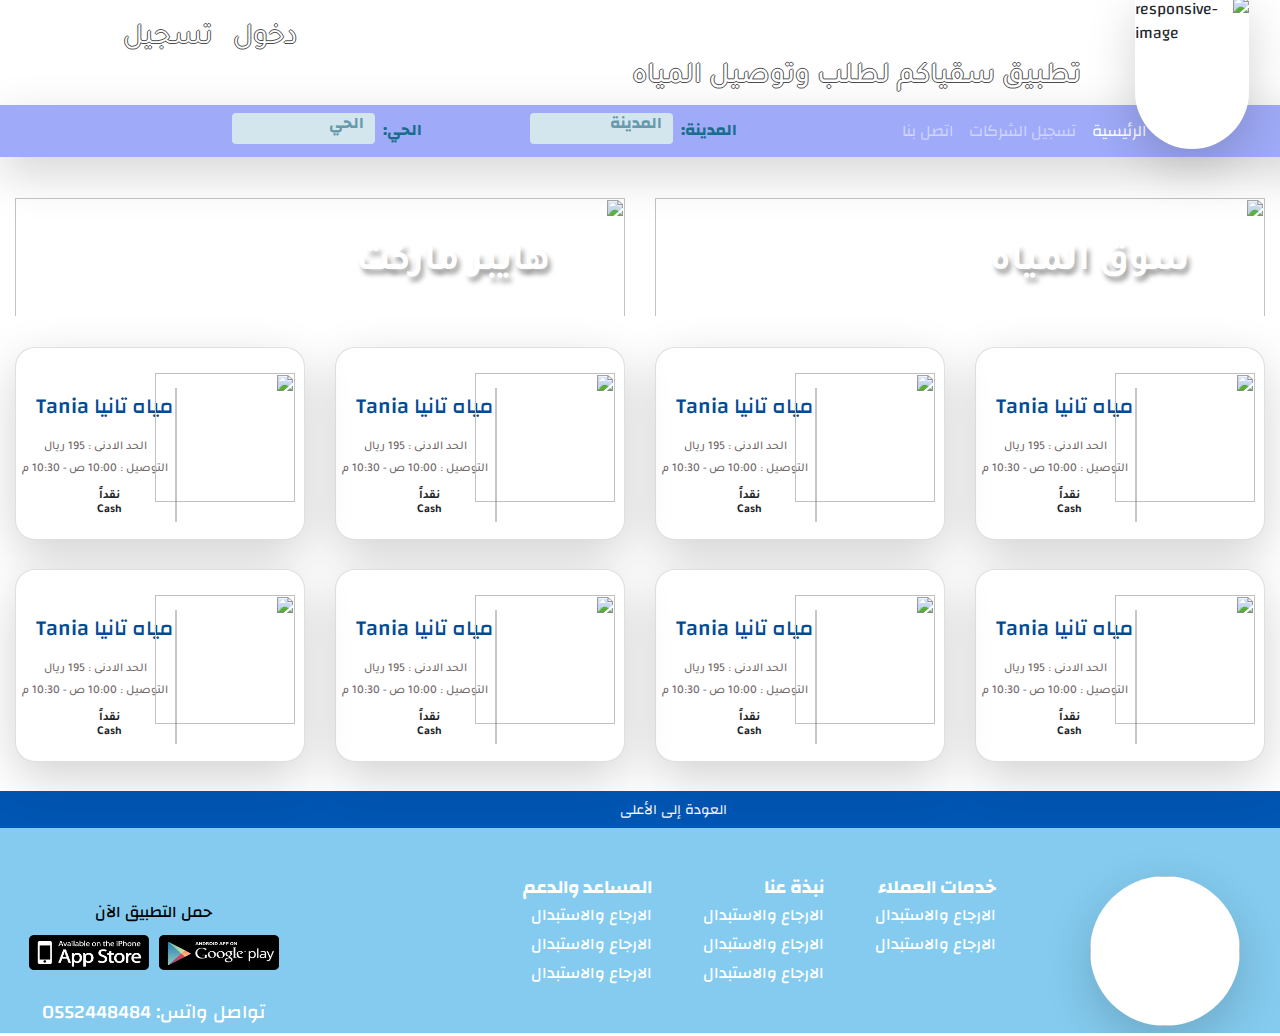
==== commit 8400da27: "new version without last two pages" ====
--- a/index.html
+++ b/index.html
@@ -37,7 +37,8 @@
         </div>
         <div class="collapse navbar-collapse " id="navbarTogglerDemo02">
 
-<ul class="navbar-nav mr-auto ml-lg-auto mr-lg-0 mt-2 mt-lg-0 d-flex justify-content-center ">
+<ul class="navbar-nav mr-auto ml-lg-auto mr-lg-0 mt-2 mt-lg-0 d-flex justify-content-center"
+    style="padding-right: 80px !important;">
     <li class="nav-item active">
         <a class="nav-link text-right " href="index.html">الرئيسية</a>
     </li>
--- a/styles.css
+++ b/styles.css
@@ -145,7 +145,7 @@
 @media (min-width: 1200px) {
     .logo {
         height: 380%;
-        left: 97%;
+        left: 90%;
         top: -114px;
     }
 }
